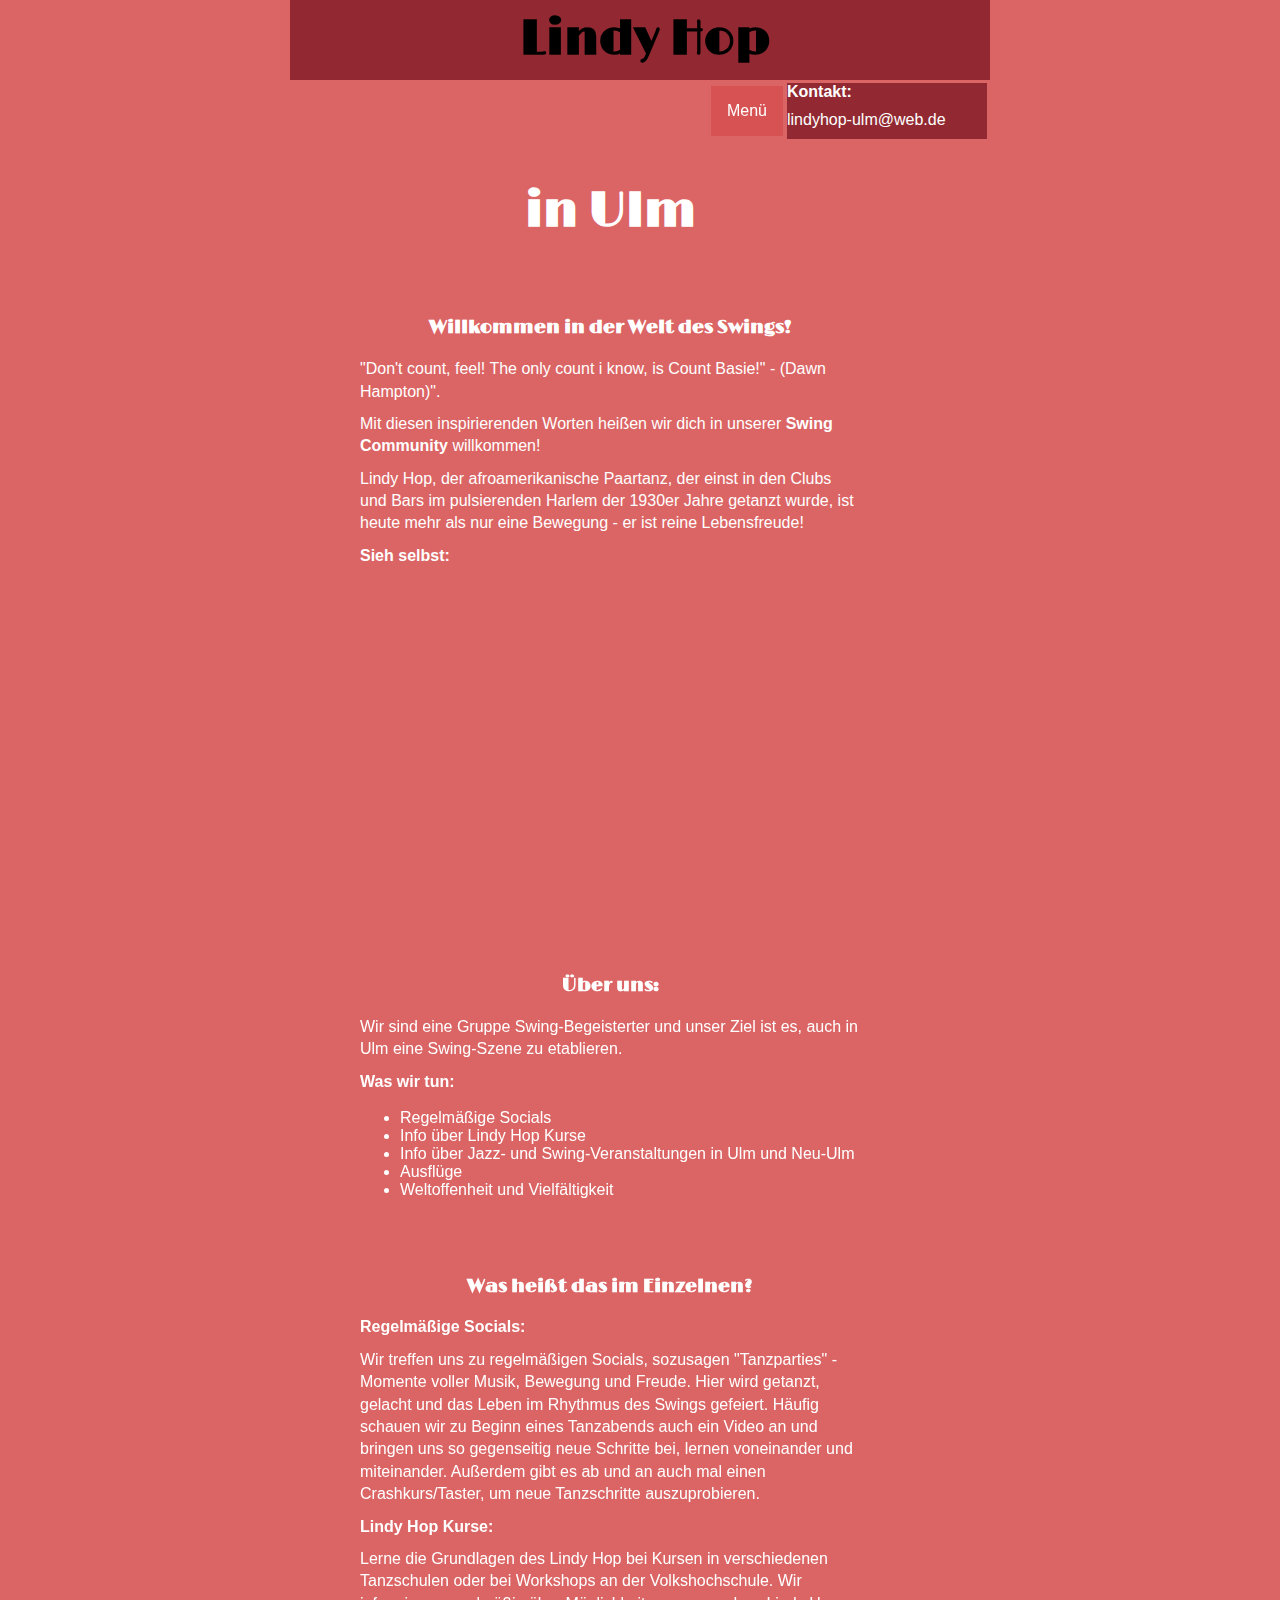
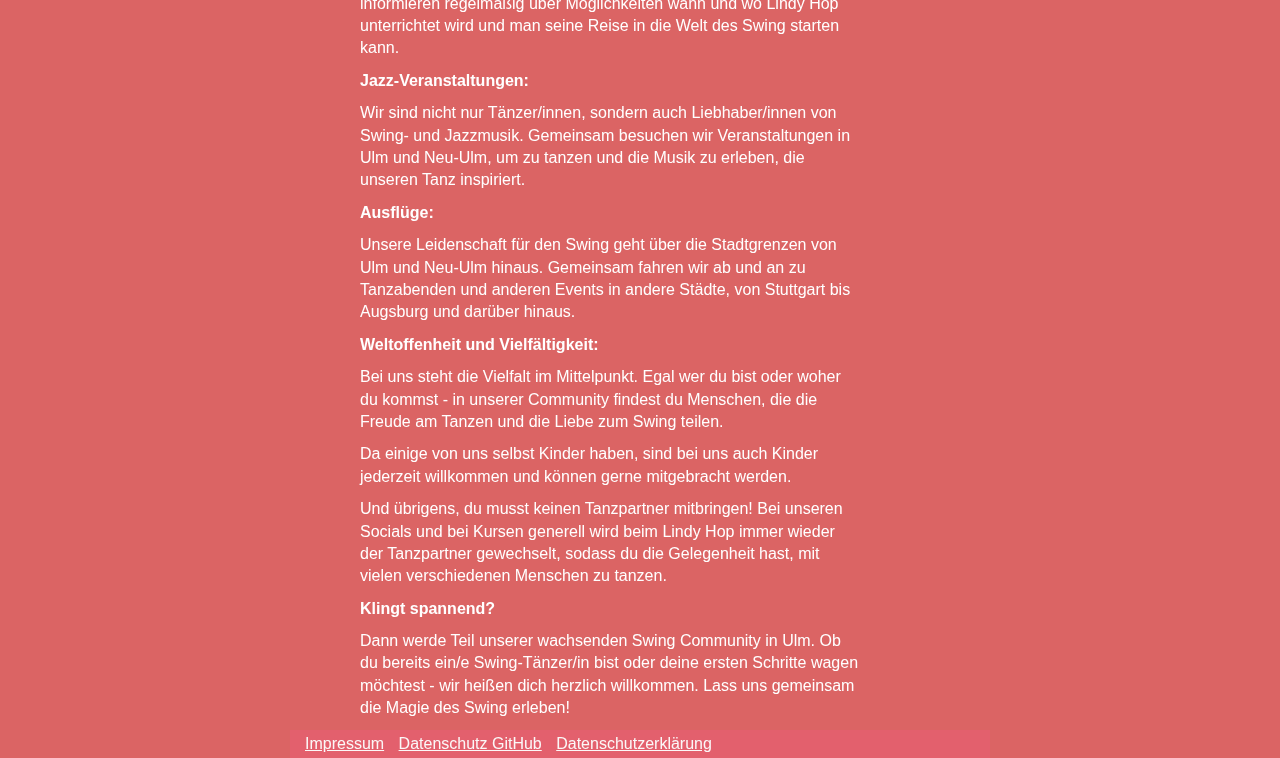
==== index.html @ 69bb2e18 "Weitere Datenschutzerklärung: Noch fehlerhaft" ====
<!DOCTYPE HTML>
<html>
<head>
  <meta http-equiv="content-Type" content="text/html; utf-8" />
  <meta http-equiv="Pragma" content="no-cache" />
  <meta name="robots" content="INDEX,FOLLOW" />
  <meta http-equiv="content-Language" content="de" />
  <meta name="description" content="Homepage der Lindy Hop Community in Ulm. Zur Information über den Tanz, unsere Community und aktuelle Lindy Hop, Swing und Jazz Veranstaltungen in Ulm" />
  <meta name="keywords" content="lindy, hop, lindy hop, lindyhop, jazz, swing, veranstaltungen, tanzen in ulm, swing in ulm, lindy hop in ulm, community in ulm, tanzgruppe, ulm, gruppe, spaß, events, kurse, 20er jahre, charleston" />
  <meta name="author" content="Linda Tischer" />
  <meta name="publisher" content="Lindy Hop Ulm" />
  <meta name="copyright" content="Lindy Hop Ulm" />
  <meta name="audience" content="Alle" />
  <meta name="page-type" content="Beschreibung, Anleitung" />
  <meta name="page-topic" content="Tanzen, Lindy Hop, Swing" />
  <meta http-equiv="Reply-to" content="lindyhop-ulm@web.de" />
  <meta name="expires" content="86400" />
  <meta name="revisit-after" content="2 days" />
  <meta name="viewport" content="width=device-width, initial-scale=1">
  <title>Lindy Hop Ulm</title>
  <link rel="stylesheet" href="https://fonts.googleapis.com/css?family=Limelight">
<link rel="stylesheet" type="text/css" href='styles_index.css'>
</head>
<body>
<div id="container">
<div id="header"><h1>Lindy Hop</h1></div>
<div id="tab">
  <table>
  <tr>
    <td><div class="dropdown">
  <button class="dropbtn">Menü</button>
  <div class="dropdown-content">
    <a href="veranstaltungen.html">Veranstaltungen</a>
    <a href="kurse.html">Kurse</a>
  </div>
</div>
</td>
<td>
  <div id="extra">
    <p><strong>Kontakt:</strong></p>
    <p>lindyhop-ulm@web.de</p>
    <p></p>
  </div>
  </td>
</tr>
</table>
</div>
  <div id="wrapper">
    <div id="content">
        <h2 style="margin-bottom: 1cm", style="font-size:40pt">in Ulm</h2>
        <h3>Willkommen in der Welt des Swings!</h3>
            <p>"Don't count, feel! The only count i know, is Count Basie!" - (Dawn Hampton)".</p>
            <p>Mit diesen inspirierenden Worten heißen wir dich in unserer <strong>Swing Community</strong> willkommen!</p>
            <p>Lindy Hop, der afroamerikanische Paartanz, der einst in den Clubs und Bars im pulsierenden Harlem der 1930er Jahre getanzt wurde, ist heute mehr als nur eine Bewegung - er ist reine Lebensfreude!</p>
            <p><strong>Sieh selbst:</strong></p>
            <div class="youtube-nocookie">
            <p id='link'><iframe width="560" height="315" src="https://www.youtube-nocookie.com/embed/v9xxeWRxSbA" title="YouTube video player" frameborder="0" 
              allow="accelerometer; autoplay; clipboard-write; encrypted-media; gyroscope; picture-in-picture; web-share" allowfullscreen></iframe></p>
            </div>
            <h3>Über uns:</h3>
            <p>Wir sind eine Gruppe Swing-Begeisterter und unser Ziel ist es, auch in Ulm eine Swing-Szene zu etablieren.</p>
            <p><strong>Was wir tun: </strong></p>
            <p><ul>
              <li> Regelmäßige Socials</li>
              <li> Info über Lindy Hop Kurse</li>
              <li> Info über Jazz- und Swing-Veranstaltungen in Ulm und Neu-Ulm</li>
              <li> Ausflüge</li>
              <li> Weltoffenheit und Vielfältigkeit</li>
            </ul></p>
            <h3>Was heißt das im Einzelnen?</h3>

            <p id="unter4"><strong>Regelmäßige Socials:</strong></p>
            <p>Wir treffen uns zu regelmäßigen Socials, sozusagen "Tanzparties" - Momente voller Musik, Bewegung und Freude. Hier wird getanzt, 
              gelacht und das Leben im Rhythmus des Swings gefeiert. 
              Häufig schauen wir zu Beginn eines Tanzabends auch ein Video an und bringen uns so gegenseitig neue Schritte bei, 
              lernen voneinander und miteinander. Außerdem gibt es ab und an auch mal einen Crashkurs/Taster, um neue Tanzschritte auszuprobieren.</p>
            
            <p id="unter4"><strong>Lindy Hop Kurse:</strong></p> 
            <p>Lerne die Grundlagen des Lindy Hop bei Kursen in verschiedenen Tanzschulen oder bei Workshops an der Volkshochschule.
              Wir informieren regelmäßig über Möglichkeiten wann und wo Lindy Hop unterrichtet wird und man seine Reise in die Welt des Swing starten kann.
            </p>
            <p id="unter4"><strong>Jazz-Veranstaltungen:</strong></p>
            <p>Wir sind nicht nur Tänzer/innen, sondern auch Liebhaber/innen von Swing- und Jazzmusik.
              Gemeinsam besuchen wir Veranstaltungen in Ulm und Neu-Ulm, um zu tanzen und die Musik zu erleben, die unseren Tanz inspiriert.
            </p>
            <p id="unter4"><strong>Ausflüge:</strong></p>
            <p>Unsere Leidenschaft für den Swing geht über die Stadtgrenzen von Ulm und Neu-Ulm hinaus.
              Gemeinsam fahren wir ab und an zu Tanzabenden und anderen Events in andere Städte, von Stuttgart bis Augsburg und darüber hinaus.
            </p>
            <p id="unter4"><strong>Weltoffenheit und Vielfältigkeit:</strong></p>
          <p>Bei uns steht die Vielfalt im Mittelpunkt.
            Egal wer du bist oder woher du kommst - in unserer Community findest du Menschen, 
            die die Freude am Tanzen und die Liebe zum Swing teilen.</p>
          <p>Da einige von uns selbst Kinder haben, sind bei uns auch Kinder jederzeit willkommen
            und können gerne mitgebracht werden.
          </p>
          <p>Und übrigens, du musst keinen Tanzpartner mitbringen! Bei unseren Socials und bei Kursen generell wird beim Lindy Hop
            immer wieder der Tanzpartner gewechselt, sodass du die Gelegenheit hast, mit vielen verschiedenen Menschen
            zu tanzen.
          </p>
          <p id="unter4"><strong>Klingt spannend?</strong></p>
          <p>Dann werde Teil unserer wachsenden Swing Community in Ulm. Ob du bereits ein/e Swing-Tänzer/in bist 
            oder deine ersten Schritte wagen möchtest - wir heißen dich herzlich willkommen.
            Lass uns gemeinsam die Magie des Swing erleben!
          </p>
    </div>
  </div>
  <div id="footer">
    <p><a href="impressum.html">Impressum</a>    <a href="Datenschutzerklärung_GitHub_encode.txt" target="_blank">Datenschutz GitHub</a>   <a href="Datenschutz_statisch.html" target="_blank">Datenschutzerklärung</a></p>
  </div>
</div>
</body>
</html>
---- styles_index.css ----
html,body{margin:0;padding:0}
body{text-align:center; font-family:'Gill Sans', 'Gill Sans MT', Calibri, 'Trebuchet MS', sans-serif;}
p{margin:0 auto 10px auto}
a{padding:5px; text-decoration:underline; color:#fbf8f8; text-align:center}
div#header{background-color:#922932;}
div#header h1{height:80px;line-height:80px;margin:0;padding-left:10px;}
div#container{text-align:left}
div#content p{line-height:1.4}
div#content h2{color: white}
div#navigator{text-align:center;}
button {
  background-color:#dd3949;
  border: none;
  color: white;
  padding: 15px 32px;
  text-align: center;
  text-decoration: none;
  display: inline-block;
  font-size: 16px;
}
button:hover {background-color: #922932;}
div#footer{background:#e3606d;}
div#footer p{margin:0;padding:5px 10px}
div#container{width:700px;margin:0 auto}
div#content{float:left;width:500px; padding-left: 10%; padding-right: 10%}
div#navigation{float:right;width:200px}
div#extra{background:#922932;}
div#extra{float:right;clear:right;width:200px}
div#footer{clear:both;width:100%}
#link{text-align:center;}
h1,h2{text-align:center; 
    font-family:Limelight;
    font-size: 36pt;}
h3{text-align:center; font-family: Limelight; color:white; margin-top: 2cm;}
p{text-align:left; color: white;}
body{background-color:rgba(215, 81, 81, 0.89);
    background-image:url('images/iron-horse-music-hall-ballroom-dance-swing-film-dancing-1f6edbd31b5721748292a6e919539ac9.png');
    background-repeat: no-repeat;
    background-size: 500px, 300px;}
li{color:white}
.dropbtn {
    background-color: rgba(215, 81, 81, 0.89);
    color: white;
    padding: 16px;
    font-size: 16px;
    border: none;
    cursor: pointer;
  }
  .dropdown {
    position: relative;
    display: inline-block;
  }
  .dropdown-content {
    display: none;
    position: absolute;
    background-color: #e75e5e;
    min-width: 160px;
    box-shadow: 0px 8px 16px 0px rgba(0,0,0,0.2);
    z-index: 1;
  }
  .dropdown-content a {
    color: white;
    padding: 12px 16px;
    text-decoration: none;
    display: block;
  }
  .dropdown-content a:hover {background-color: #e07777}
  .dropdown:hover .dropdown-content {
    display:block;
  }
  .dropdown:hover .dropbtn {
    background-color: #8d383f;}

div#tab{float: right;}





@media (max-width: 760px) {
    html,body{margin:0;padding:0}
body{text-align:center; font-family:'Gill Sans', 'Gill Sans MT', Calibri, 'Trebuchet MS', sans-serif;}
p{margin:0}
a{padding:5px; text-decoration:underline; color:#fbf8f8; text-align:center}
div#header{background-color:#922932;}
div#header h1{height:80px;line-height:80px;margin:0;padding-left:10px; max-width:100%;}
div#container{text-align:left}
div#content p{line-height:1.4; font-size: 16pt;}
div#content h2{color: white;}
div#navigation{background:#ca3a46;}
div#navigation ul{margin:15px 0; padding:0; list-style-type:none;}
div#navigation li{margin-bottom:5px;}
div#extra{background:#922932;}
div#footer{background:#e3606d;}
div#footer p{margin:0;padding:5px 10px}
div#container{max-width: 100%;margin:0}
div#wrapper{margin-left:10%;}
div#content{max-width: 90%; margin: 0 auto; padding: 0;}
div#navigation{float:right;max-width: 200px;}
div#extra{float:right;clear:right;max-width:200px; padding: 3px}
div#footer{clear:both;width:100%}
#link{text-align:center;}
.youtube-nocookie {
  position: relative;
  padding-bottom: 56.25%;
  padding-top: 25px;
  height: 0;
}
.youtube-nocookie iframe {
  position: absolute;
  top: 0;
  left: 0;
  width: 100%;
  height: 100%;
}
h1,h2{text-align:center; 
    font-family:Limelight;
  font-size: 36pt;}
h3{text-align:center; font-family: Limelight; color:white; margin-top: 2cm;}
#unter4{margin-top: 2cm; margin-bottom: 1cm;}
p{text-align:left; color: white;}
body{background-color:rgba(215, 81, 81, 0.89);
    background-image:url('images/iron-horse-music-hall-ballroom-dance-swing-film-dancing-1f6edbd31b5721748292a6e919539ac9.png');
    background-repeat: repeat-y;
    background-size: contain;
  background-position: center 2cm;
  max-width: 100vw;}
li{color:white; font-size: 16pt;}
.dropbtn {
    background-color: rgba(215, 81, 81, 0.89);
    color: white;
    padding: 16px;
    font-size: 16px;
    border: none;
    cursor: pointer;
  }
  .dropdown {
    position: relative;
    display: inline-block;
  }
  .dropdown-content {
    display: none;
    position: absolute;
    background-color: #e75e5e;
    min-width: 160px;
    box-shadow: 0px 8px 16px 0px rgba(0,0,0,0.2);
    z-index: 1;
  }
  .dropdown-content a {
    color: white;
    padding: 12px 16px;
    text-decoration: none;
    display: block;
  }
  .dropdown-content a:hover {background-color: #e07777}
  .dropdown:hover .dropdown-content {
    display: block;
  }
  .dropdown:hover .dropbtn {
    background-color: #8d383f;}

div#tab{float: left;}

}
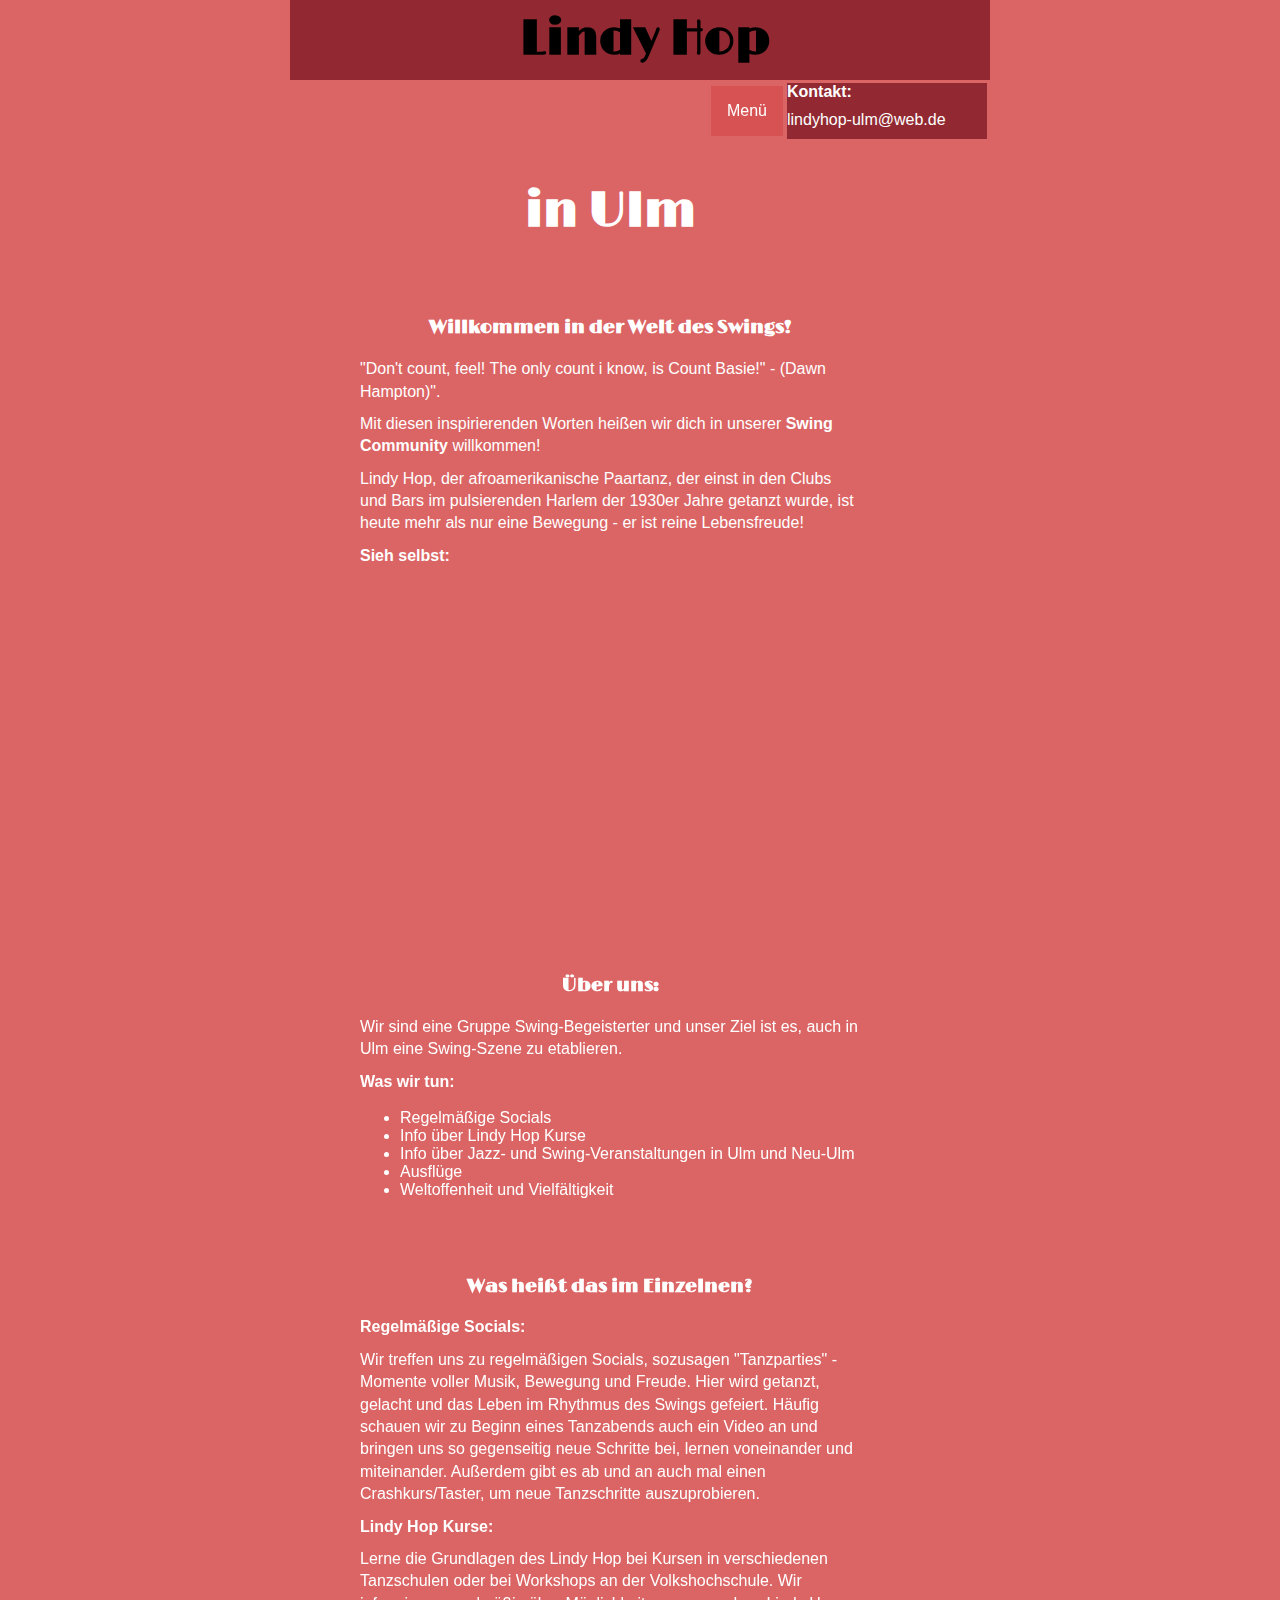
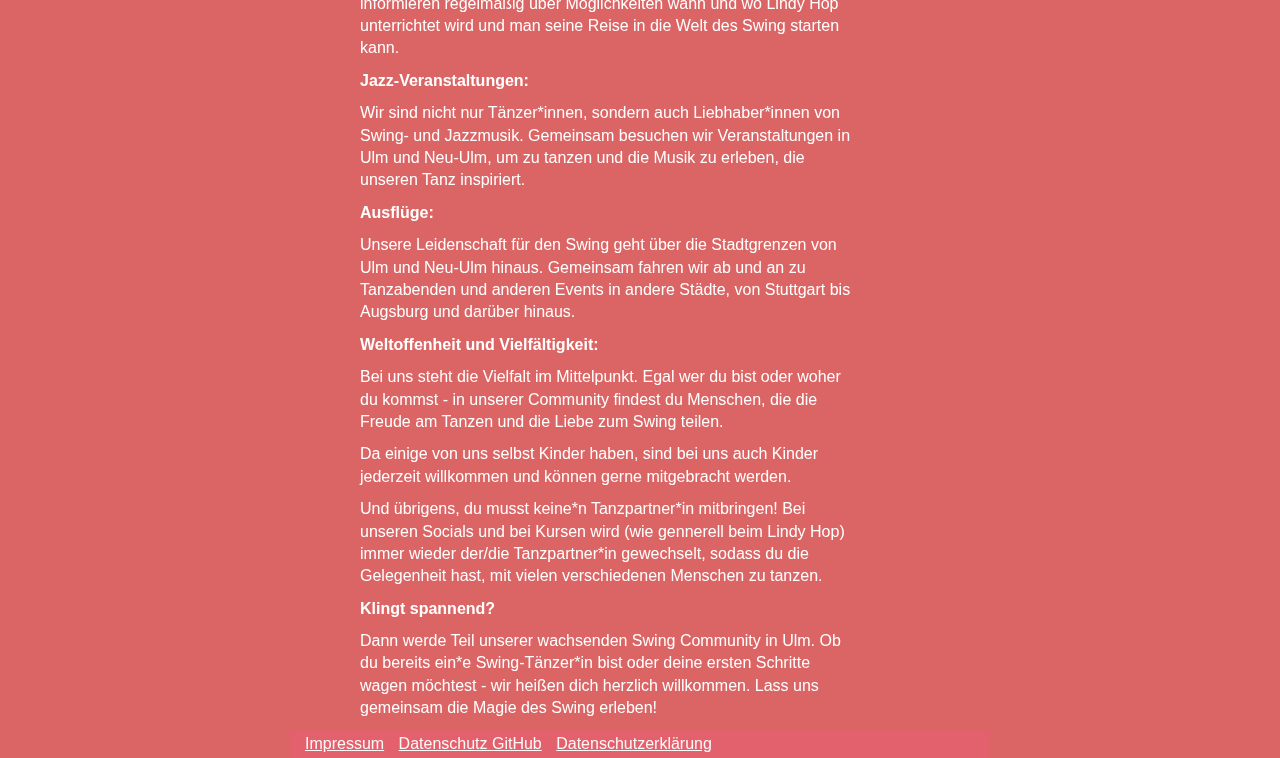
==== commit 9c1e4c3c: "Inhalt aktualisiert" ====
--- a/index.html
+++ b/index.html
@@ -80,7 +80,7 @@
               Wir informieren regelmäßig über Möglichkeiten wann und wo Lindy Hop unterrichtet wird und man seine Reise in die Welt des Swing starten kann.
             </p>
             <p id="unter4"><strong>Jazz-Veranstaltungen:</strong></p>
-            <p>Wir sind nicht nur Tänzer/innen, sondern auch Liebhaber/innen von Swing- und Jazzmusik.
+            <p>Wir sind nicht nur Tänzer*innen, sondern auch Liebhaber*innen von Swing- und Jazzmusik.
               Gemeinsam besuchen wir Veranstaltungen in Ulm und Neu-Ulm, um zu tanzen und die Musik zu erleben, die unseren Tanz inspiriert.
             </p>
             <p id="unter4"><strong>Ausflüge:</strong></p>
@@ -94,12 +94,12 @@
           <p>Da einige von uns selbst Kinder haben, sind bei uns auch Kinder jederzeit willkommen
             und können gerne mitgebracht werden.
           </p>
-          <p>Und übrigens, du musst keinen Tanzpartner mitbringen! Bei unseren Socials und bei Kursen generell wird beim Lindy Hop
-            immer wieder der Tanzpartner gewechselt, sodass du die Gelegenheit hast, mit vielen verschiedenen Menschen
+          <p>Und übrigens, du musst keine*n Tanzpartner*in mitbringen! Bei unseren Socials und bei Kursen wird (wie gennerell beim Lindy Hop)
+            immer wieder der/die Tanzpartner*in gewechselt, sodass du die Gelegenheit hast, mit vielen verschiedenen Menschen
             zu tanzen.
           </p>
           <p id="unter4"><strong>Klingt spannend?</strong></p>
-          <p>Dann werde Teil unserer wachsenden Swing Community in Ulm. Ob du bereits ein/e Swing-Tänzer/in bist 
+          <p>Dann werde Teil unserer wachsenden Swing Community in Ulm. Ob du bereits ein*e Swing-Tänzer*in bist 
             oder deine ersten Schritte wagen möchtest - wir heißen dich herzlich willkommen.
             Lass uns gemeinsam die Magie des Swing erleben!
           </p>
--- a/styles_index.css
+++ b/styles_index.css
@@ -121,9 +121,9 @@
 p{text-align:left; color: white;}
 body{background-color:rgba(215, 81, 81, 0.89);
     background-image:url('images/iron-horse-music-hall-ballroom-dance-swing-film-dancing-1f6edbd31b5721748292a6e919539ac9.png');
-    background-repeat: repeat-y;
+    background-repeat: no-repeat;
     background-size: contain;
-  background-position: center 2cm;
+  background-position: center 3cm;
   max-width: 100vw;}
 li{color:white; font-size: 16pt;}
 .dropbtn {
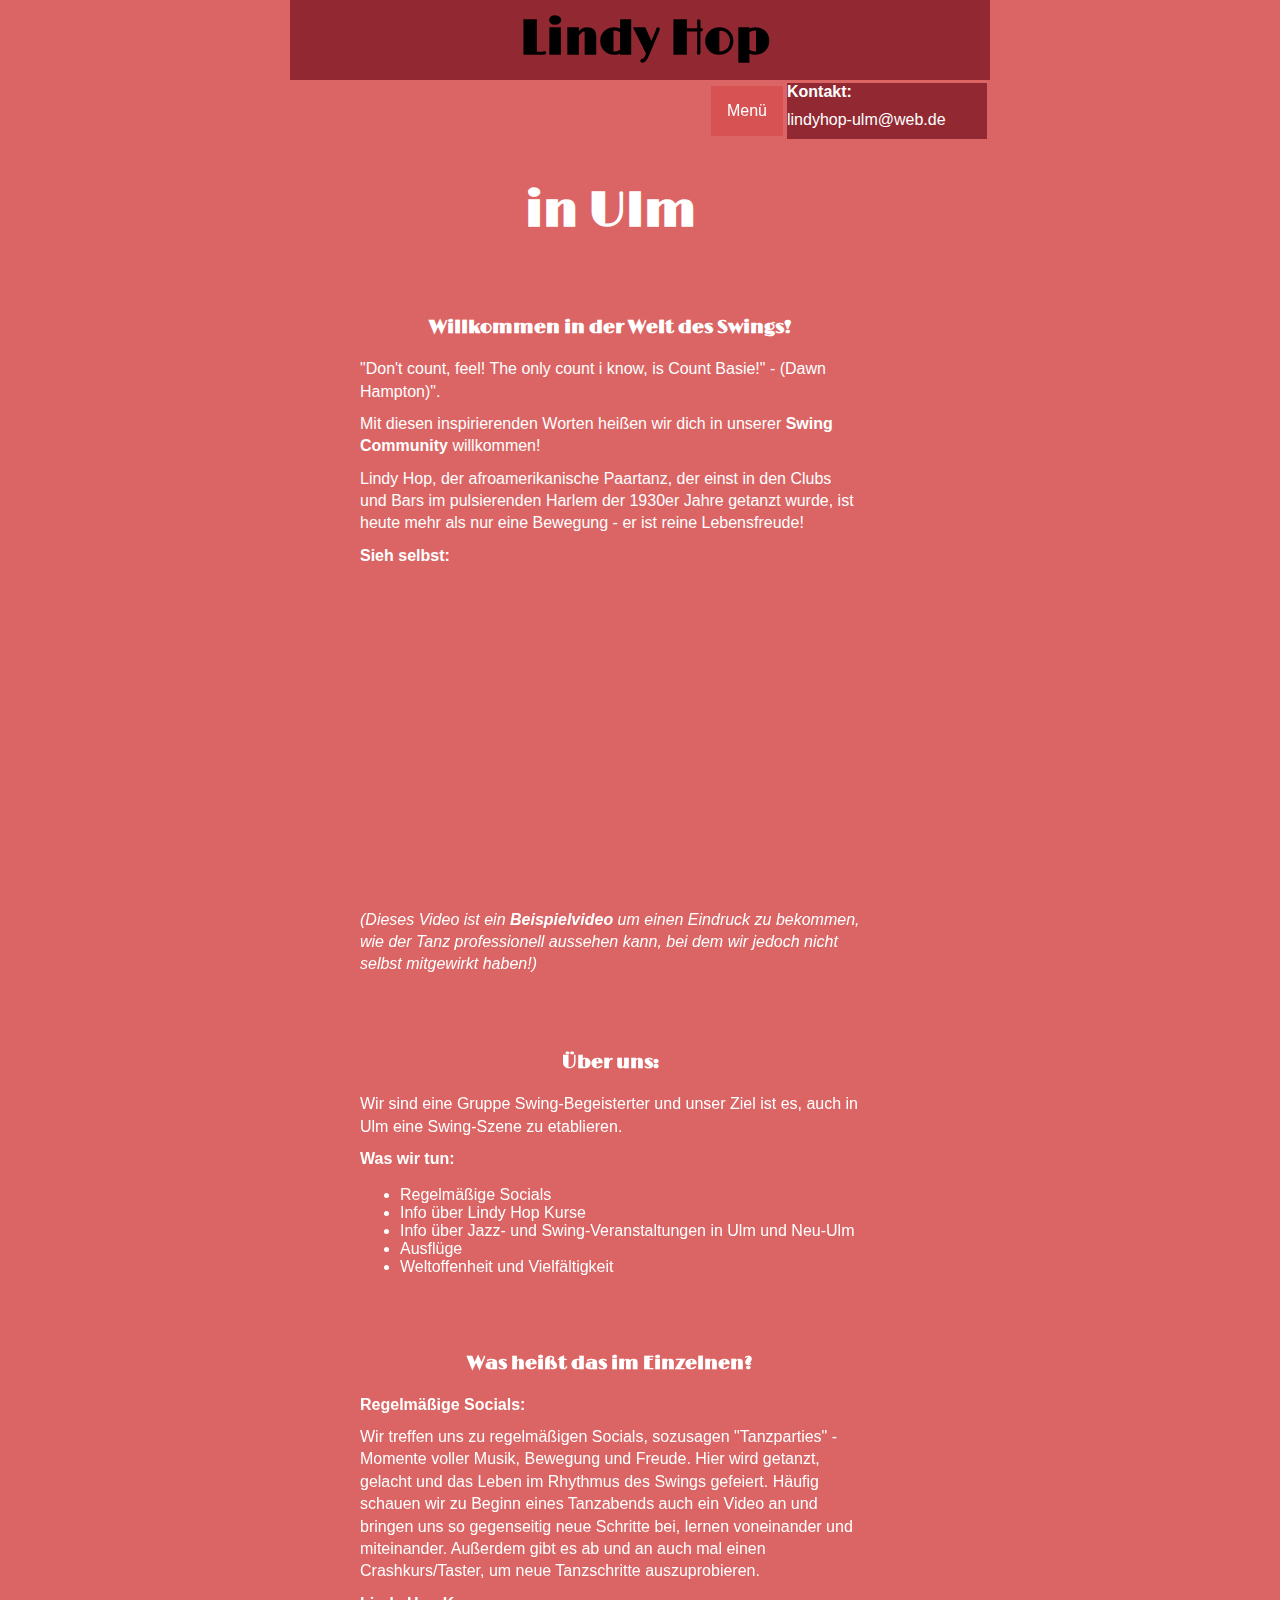
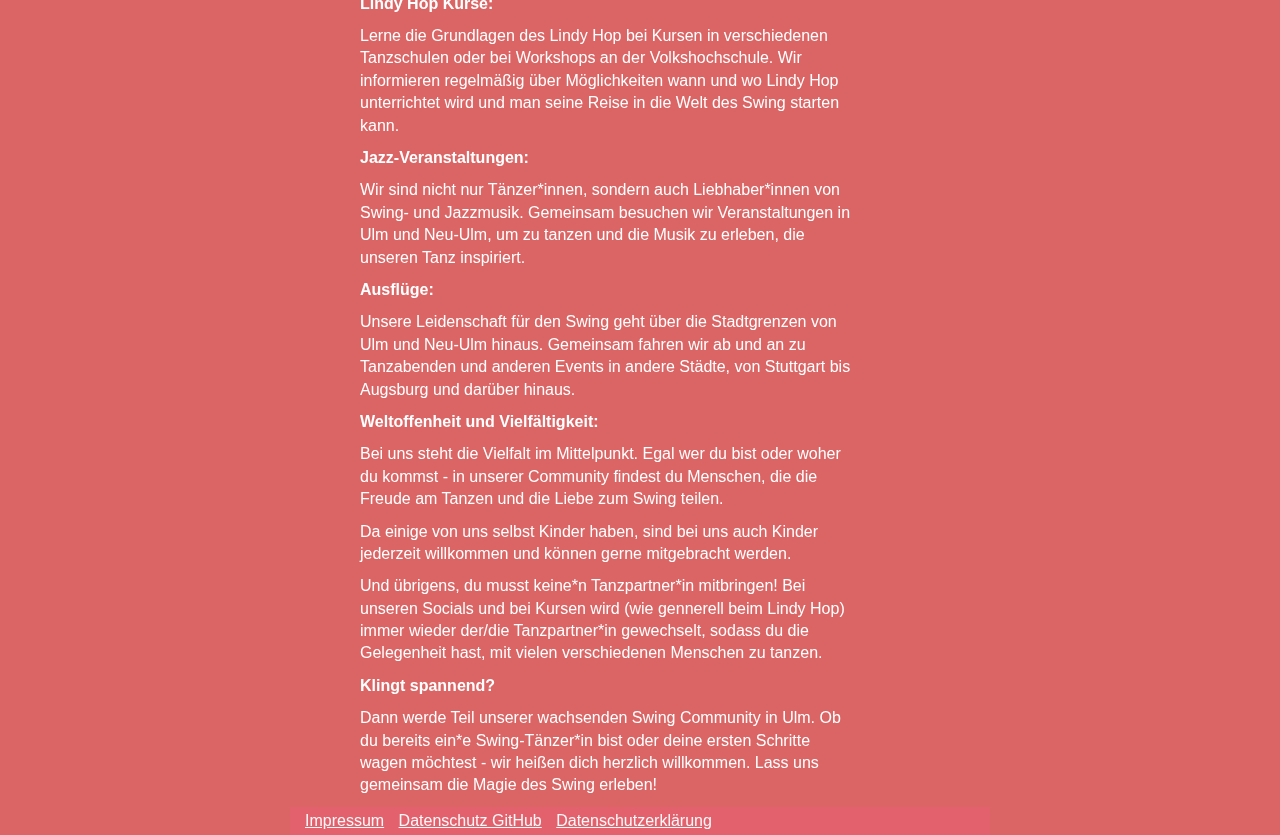
==== commit c07da961: "Merge pull request #8 from lindyhop-ulm/neue" ====
--- a/index.html
+++ b/index.html
@@ -57,6 +57,8 @@
             <p id='link'><iframe width="560" height="315" src="https://www.youtube-nocookie.com/embed/v9xxeWRxSbA" title="YouTube video player" frameborder="0" 
               allow="accelerometer; autoplay; clipboard-write; encrypted-media; gyroscope; picture-in-picture; web-share" allowfullscreen></iframe></p>
             </div>
+            <p><em>(Dieses Video ist ein <strong>Beispielvideo</strong> um einen Eindruck zu bekommen,
+              wie der Tanz professionell aussehen kann, bei dem wir jedoch nicht selbst mitgewirkt haben!)</em></p>
             <h3>Über uns:</h3>
             <p>Wir sind eine Gruppe Swing-Begeisterter und unser Ziel ist es, auch in Ulm eine Swing-Szene zu etablieren.</p>
             <p><strong>Was wir tun: </strong></p>
